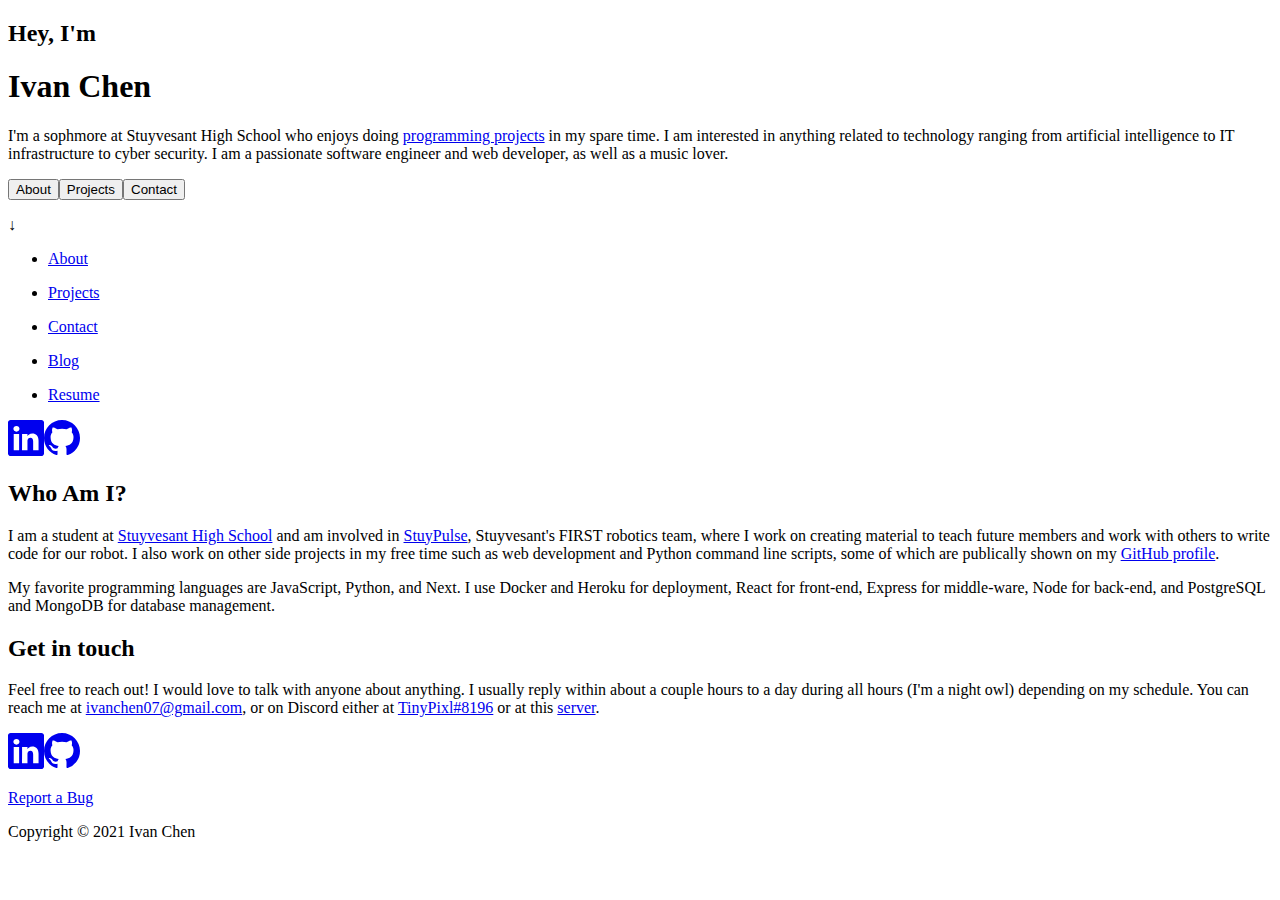
==== server/pages/index.html @ 2176bd6b "Updates" ====
<!DOCTYPE html><html><head><meta name="viewport" content="width=device-width"/><meta charSet="utf-8"/><title>Ivan Chen</title><meta name="description" content="Ivan Chen&#x27;s Portfolio Website"/><link rel="icon" href="/favicon.ico"/><meta name="next-head-count" content="5"/><link rel="preload" href="/_next/static/css/0c39e8dbccd1fcc1217e.css" as="style"/><link rel="stylesheet" href="/_next/static/css/0c39e8dbccd1fcc1217e.css" data-n-g=""/><link rel="preload" href="/_next/static/css/f74b1a1ca836b09311e3.css" as="style"/><link rel="stylesheet" href="/_next/static/css/f74b1a1ca836b09311e3.css" data-n-p=""/><noscript data-n-css=""></noscript><script defer="" nomodule="" src="/_next/static/chunks/polyfills-a40ef1678bae11e696dba45124eadd70.js"></script><script src="/_next/static/chunks/webpack-fb76148cfcfb42ca18eb.js" defer=""></script><script src="/_next/static/chunks/framework-895f067827ebe11ffe45.js" defer=""></script><script src="/_next/static/chunks/main-62b8caa3ccc47893b147.js" defer=""></script><script src="/_next/static/chunks/pages/_app-c2ca1a0cdf87b263abe1.js" defer=""></script><script src="/_next/static/chunks/pages/index-585929c271dc9061d3d9.js" defer=""></script><script src="/_next/static/cFytesZcVRIXCBgR3b11y/_buildManifest.js" defer=""></script><script src="/_next/static/cFytesZcVRIXCBgR3b11y/_ssgManifest.js" defer=""></script></head><body><div id="__next"><div class="Home_container__1EcsU"><div class="Home_opening__WzZ9S"><div class="Home_centered__3I-GP"><h2>Hey, I&#x27;m</h2><h1 class="Home_white__Aw9X7">Ivan Chen</h1><p>I&#x27;m a sophmore at <a class="Home_link__mABeA"> Stuyvesant High School</a> <!-- --> <!-- -->who enjoys doing <a href="#highlightProjects" class="Home_link__mABeA">programming projects</a> <!-- -->in my spare time. I am interested in anything related to technology ranging from artificial intelligence to IT infrastructure to cyber security. I am a passionate software engineer and web developer, as well as a music lover.</p><a href="#about"><button>About</button></a><a href="#projects"><button>Projects</button></a><a href="#contact"><button>Contact</button></a><p class="Home_downArrow__1E58Q">↓</p></div></div><div class="Home_navbar__14ZRa" id="navbar"><ul class="Home_centered__3I-GP"><li><p><a href="#about" class="Home_link__mABeA">About</a></p></li><li><p><a href="/crypto" class="Home_link__mABeA">Projects</a></p></li><li><p><a href="#contact" class="Home_link__mABeA">Contact</a></p></li><li><p><a href="/blog" class="Home_link__mABeA">Blog</a></p></li><li><p><a href="/resume.pdf" class="Home_link__mABeA">Resume</a></p></li></ul><div><a href="https://linkedin.com/in/anivanchen" class="Home_icon__3QFgh Home_link__mABeA"><svg xmlns="http://www.w3.org/2000/svg" width="36" height="36" fill="currentColor" viewBox="0 0 16 16"><path d="M0 1.146C0 .513.526 0 1.175 0h13.65C15.474 0 16 .513 16 1.146v13.708c0 .633-.526 1.146-1.175 1.146H1.175C.526 16 0 15.487 0 14.854V1.146zm4.943 12.248V6.169H2.542v7.225h2.401zm-1.2-8.212c.837 0 1.358-.554 1.358-1.248-.015-.709-.52-1.248-1.342-1.248-.822 0-1.359.54-1.359 1.248 0 .694.521 1.248 1.327 1.248h.016zm4.908 8.212V9.359c0-.216.016-.432.08-.586.173-.431.568-.878 1.232-.878.869 0 1.216.662 1.216 1.634v3.865h2.401V9.25c0-2.22-1.184-3.252-2.764-3.252-1.274 0-1.845.7-2.165 1.193v.025h-.016a5.54 5.54 0 0 1 .016-.025V6.169h-2.4c.03.678 0 7.225 0 7.225h2.4z"></path></svg></a><a href="https://github.com/anivanchen" class="Home_icon__3QFgh Home_link__mABeA"><svg xmlns="http://www.w3.org/2000/svg" width="36" height="36" fill="currentColor" viewBox="0 0 16 16"><path d="M8 0C3.58 0 0 3.58 0 8c0 3.54 2.29 6.53 5.47 7.59.4.07.55-.17.55-.38 0-.19-.01-.82-.01-1.49-2.01.37-2.53-.49-2.69-.94-.09-.23-.48-.94-.82-1.13-.28-.15-.68-.52-.01-.53.63-.01 1.08.58 1.23.82.72 1.21 1.87.87 2.33.66.07-.52.28-.87.51-1.07-1.78-.2-3.64-.89-3.64-3.95 0-.87.31-1.59.82-2.15-.08-.2-.36-1.02.08-2.12 0 0 .67-.21 2.2.82.64-.18 1.32-.27 2-.27.68 0 1.36.09 2 .27 1.53-1.04 2.2-.82 2.2-.82.44 1.1.16 1.92.08 2.12.51.56.82 1.27.82 2.15 0 3.07-1.87 3.75-3.65 3.95.29.25.54.73.54 1.48 0 1.07-.01 1.93-.01 2.2 0 .21.15.46.55.38A8.012 8.012 0 0 0 16 8c0-4.42-3.58-8-8-8z"></path></svg></a></div></div><a id="about"></a><div class="Home_about__3PaLB"><div class="Home_centered__3I-GP"><h2 class="Home_red__3k-sp">Who Am I?</h2><p>I am a student at <!-- --> <a href="https://stuy.enschool.org" class="Home_red__3k-sp Home_link__mABeA">Stuyvesant High School</a> <!-- --> and am involved in <a href="https://stuypulse.com" class="Home_red__3k-sp Home_link__mABeA">StuyPulse</a>, Stuyvesant&#x27;s FIRST robotics team, where I work on creating material to teach future members and work with others to write code for our robot. I also work on other side projects in my free time such as web development and Python command line scripts, some of which are publically shown on my <!-- --> <a href="https://github.com/anivanchen" class="Home_red__3k-sp Home_link__mABeA">GitHub profile</a>.</p><p>My favorite programming languages are JavaScript, Python, and Next. I use Docker and Heroku for deployment, React for front-end, Express for middle-ware, Node for back-end, and PostgreSQL and MongoDB for database management.</p></div></div><a id="contact"></a><div class="Home_contact__2V07w"><div class="Home_centered__3I-GP"><h2 class="Home_red__3k-sp">Get in touch</h2><p>Feel free to reach out! I would love to talk with anyone about anything. I usually reply within about a couple hours to a day during all hours (I&#x27;m a night owl) depending on my schedule. You can reach me at <!-- --> <a href="mailto:ivanchen07@gmail.com" class="Home_red__3k-sp Home_link__mABeA">ivanchen07@gmail.com</a>, or on Discord either at <!-- --> <a href="https://discordapp.com/channels/@me/822130958148435980/" class="Home_red__3k-sp Home_link__mABeA">TinyPixl#8196</a> <!-- -->or at this <a href="https://discord.gg/YWtm6Q7JQP" class="Home_red__3k-sp Home_link__mABeA">server</a>.</p></div></div><footer class="Home_footer__1WdhD"><div class="Home_centered__3I-GP"><a href="https://linkedin.com/in/anivanchen" class="Home_link__mABeA"><svg xmlns="http://www.w3.org/2000/svg" width="36" height="36" fill="currentColor" viewBox="0 0 16 16"><path d="M0 1.146C0 .513.526 0 1.175 0h13.65C15.474 0 16 .513 16 1.146v13.708c0 .633-.526 1.146-1.175 1.146H1.175C.526 16 0 15.487 0 14.854V1.146zm4.943 12.248V6.169H2.542v7.225h2.401zm-1.2-8.212c.837 0 1.358-.554 1.358-1.248-.015-.709-.52-1.248-1.342-1.248-.822 0-1.359.54-1.359 1.248 0 .694.521 1.248 1.327 1.248h.016zm4.908 8.212V9.359c0-.216.016-.432.08-.586.173-.431.568-.878 1.232-.878.869 0 1.216.662 1.216 1.634v3.865h2.401V9.25c0-2.22-1.184-3.252-2.764-3.252-1.274 0-1.845.7-2.165 1.193v.025h-.016a5.54 5.54 0 0 1 .016-.025V6.169h-2.4c.03.678 0 7.225 0 7.225h2.4z"></path></svg></a><a href="https://github.com/anivanchen" class="Home_link__mABeA"><svg xmlns="http://www.w3.org/2000/svg" width="36" height="36" fill="currentColor" viewBox="0 0 16 16"><path d="M8 0C3.58 0 0 3.58 0 8c0 3.54 2.29 6.53 5.47 7.59.4.07.55-.17.55-.38 0-.19-.01-.82-.01-1.49-2.01.37-2.53-.49-2.69-.94-.09-.23-.48-.94-.82-1.13-.28-.15-.68-.52-.01-.53.63-.01 1.08.58 1.23.82.72 1.21 1.87.87 2.33.66.07-.52.28-.87.51-1.07-1.78-.2-3.64-.89-3.64-3.95 0-.87.31-1.59.82-2.15-.08-.2-.36-1.02.08-2.12 0 0 .67-.21 2.2.82.64-.18 1.32-.27 2-.27.68 0 1.36.09 2 .27 1.53-1.04 2.2-.82 2.2-.82.44 1.1.16 1.92.08 2.12.51.56.82 1.27.82 2.15 0 3.07-1.87 3.75-3.65 3.95.29.25.54.73.54 1.48 0 1.07-.01 1.93-.01 2.2 0 .21.15.46.55.38A8.012 8.012 0 0 0 16 8c0-4.42-3.58-8-8-8z"></path></svg></a></div><div><p><a href="https://github.com/anivanchen/anivanchen.github.io/issues" class="Home_link__mABeA">Report a Bug</a></p><p>Copyright © 2021 Ivan Chen</p></div></footer></div></div><script id="__NEXT_DATA__" type="application/json">{"props":{"pageProps":{}},"page":"/","query":{},"buildId":"cFytesZcVRIXCBgR3b11y","nextExport":true,"autoExport":true,"isFallback":false,"scriptLoader":[]}</script></body></html>
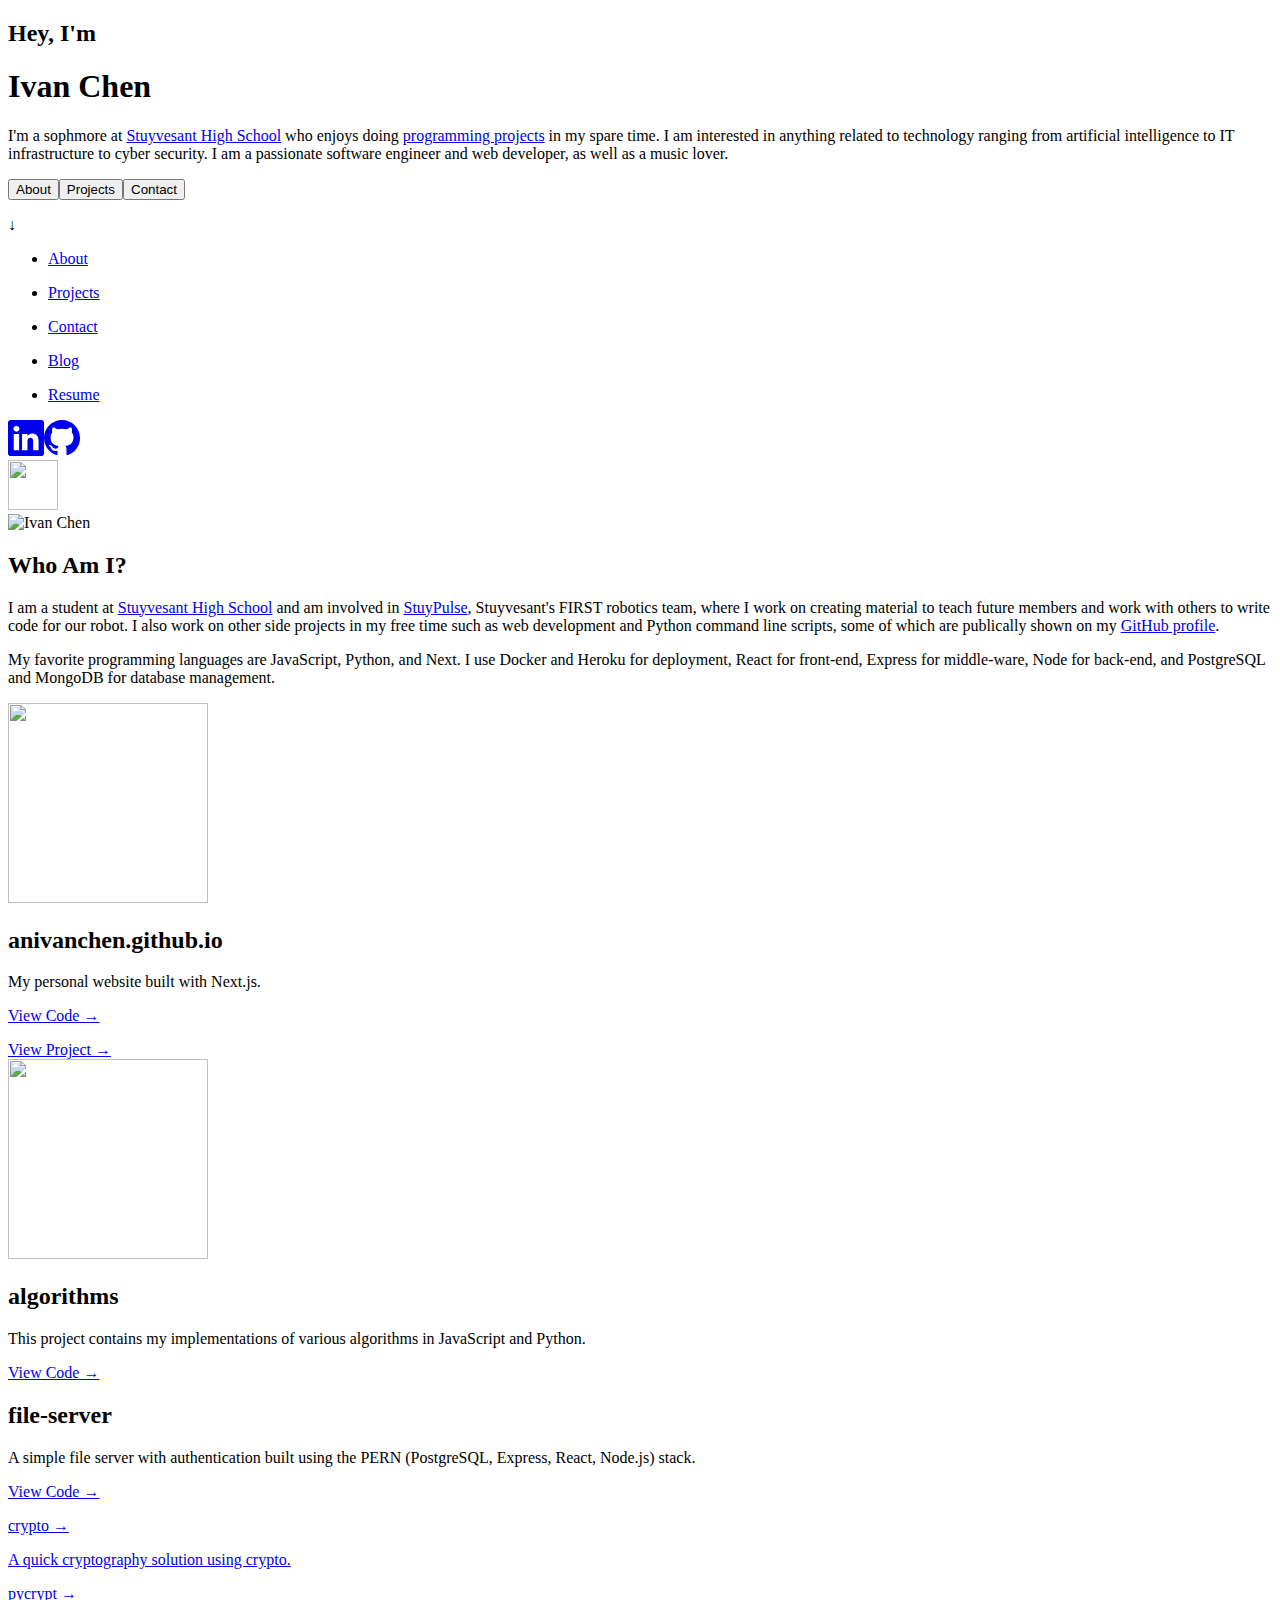
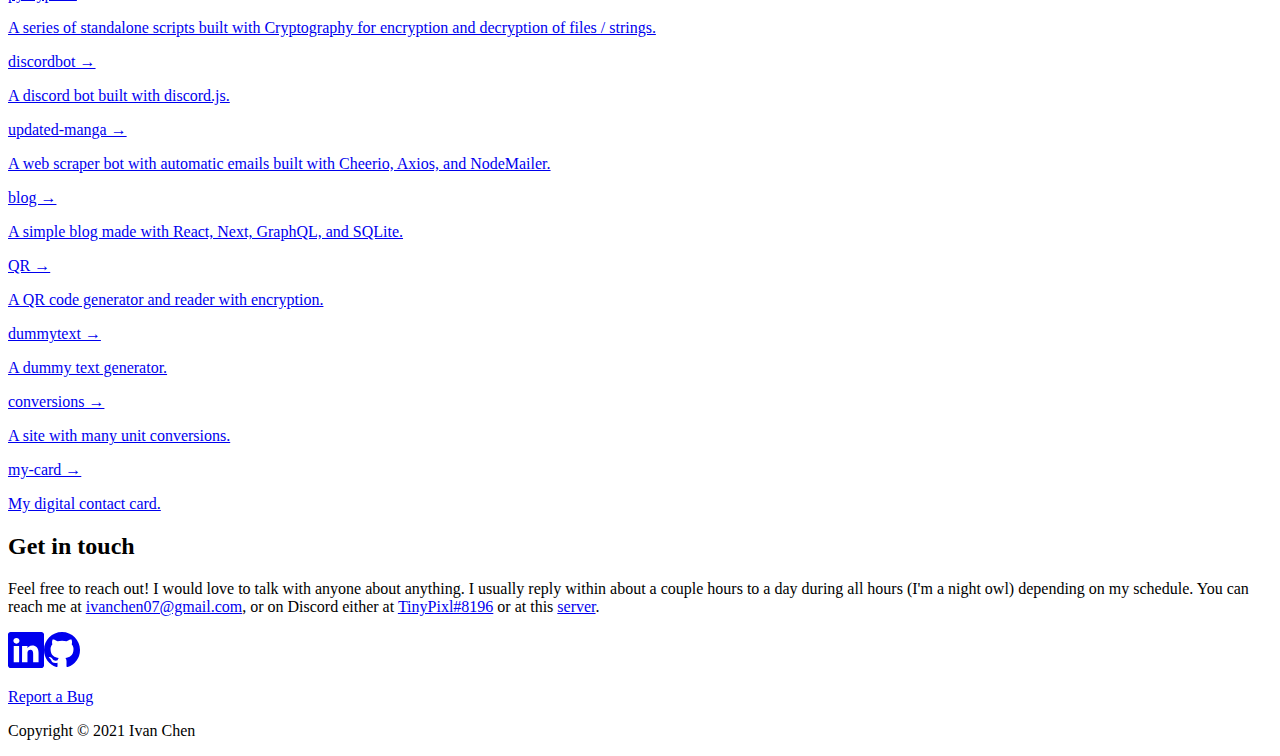
==== commit 24905585: "Deploying to gh-pages from @ anivanchen/anivanchen.github.io@f5812f303fbb976bb5859fe9b659a0f91d057b4" ====
--- a/server/pages/index.html
+++ b/server/pages/index.html
@@ -1 +1 @@
-<!DOCTYPE html><html><head><meta name="viewport" content="width=device-width"/><meta charSet="utf-8"/><title>Ivan Chen</title><meta name="description" content="Ivan Chen&#x27;s Portfolio Website"/><link rel="icon" href="/favicon.ico"/><meta name="next-head-count" content="5"/><link rel="preload" href="/_next/static/css/0c39e8dbccd1fcc1217e.css" as="style"/><link rel="stylesheet" href="/_next/static/css/0c39e8dbccd1fcc1217e.css" data-n-g=""/><link rel="preload" href="/_next/static/css/f74b1a1ca836b09311e3.css" as="style"/><link rel="stylesheet" href="/_next/static/css/f74b1a1ca836b09311e3.css" data-n-p=""/><noscript data-n-css=""></noscript><script defer="" nomodule="" src="/_next/static/chunks/polyfills-a40ef1678bae11e696dba45124eadd70.js"></script><script src="/_next/static/chunks/webpack-fb76148cfcfb42ca18eb.js" defer=""></script><script src="/_next/static/chunks/framework-895f067827ebe11ffe45.js" defer=""></script><script src="/_next/static/chunks/main-62b8caa3ccc47893b147.js" defer=""></script><script src="/_next/static/chunks/pages/_app-c2ca1a0cdf87b263abe1.js" defer=""></script><script src="/_next/static/chunks/pages/index-585929c271dc9061d3d9.js" defer=""></script><script src="/_next/static/cFytesZcVRIXCBgR3b11y/_buildManifest.js" defer=""></script><script src="/_next/static/cFytesZcVRIXCBgR3b11y/_ssgManifest.js" defer=""></script></head><body><div id="__next"><div class="Home_container__1EcsU"><div class="Home_opening__WzZ9S"><div class="Home_centered__3I-GP"><h2>Hey, I&#x27;m</h2><h1 class="Home_white__Aw9X7">Ivan Chen</h1><p>I&#x27;m a sophmore at <a class="Home_link__mABeA"> Stuyvesant High School</a> <!-- --> <!-- -->who enjoys doing <a href="#highlightProjects" class="Home_link__mABeA">programming projects</a> <!-- -->in my spare time. I am interested in anything related to technology ranging from artificial intelligence to IT infrastructure to cyber security. I am a passionate software engineer and web developer, as well as a music lover.</p><a href="#about"><button>About</button></a><a href="#projects"><button>Projects</button></a><a href="#contact"><button>Contact</button></a><p class="Home_downArrow__1E58Q">↓</p></div></div><div class="Home_navbar__14ZRa" id="navbar"><ul class="Home_centered__3I-GP"><li><p><a href="#about" class="Home_link__mABeA">About</a></p></li><li><p><a href="/crypto" class="Home_link__mABeA">Projects</a></p></li><li><p><a href="#contact" class="Home_link__mABeA">Contact</a></p></li><li><p><a href="/blog" class="Home_link__mABeA">Blog</a></p></li><li><p><a href="/resume.pdf" class="Home_link__mABeA">Resume</a></p></li></ul><div><a href="https://linkedin.com/in/anivanchen" class="Home_icon__3QFgh Home_link__mABeA"><svg xmlns="http://www.w3.org/2000/svg" width="36" height="36" fill="currentColor" viewBox="0 0 16 16"><path d="M0 1.146C0 .513.526 0 1.175 0h13.65C15.474 0 16 .513 16 1.146v13.708c0 .633-.526 1.146-1.175 1.146H1.175C.526 16 0 15.487 0 14.854V1.146zm4.943 12.248V6.169H2.542v7.225h2.401zm-1.2-8.212c.837 0 1.358-.554 1.358-1.248-.015-.709-.52-1.248-1.342-1.248-.822 0-1.359.54-1.359 1.248 0 .694.521 1.248 1.327 1.248h.016zm4.908 8.212V9.359c0-.216.016-.432.08-.586.173-.431.568-.878 1.232-.878.869 0 1.216.662 1.216 1.634v3.865h2.401V9.25c0-2.22-1.184-3.252-2.764-3.252-1.274 0-1.845.7-2.165 1.193v.025h-.016a5.54 5.54 0 0 1 .016-.025V6.169h-2.4c.03.678 0 7.225 0 7.225h2.4z"></path></svg></a><a href="https://github.com/anivanchen" class="Home_icon__3QFgh Home_link__mABeA"><svg xmlns="http://www.w3.org/2000/svg" width="36" height="36" fill="currentColor" viewBox="0 0 16 16"><path d="M8 0C3.58 0 0 3.58 0 8c0 3.54 2.29 6.53 5.47 7.59.4.07.55-.17.55-.38 0-.19-.01-.82-.01-1.49-2.01.37-2.53-.49-2.69-.94-.09-.23-.48-.94-.82-1.13-.28-.15-.68-.52-.01-.53.63-.01 1.08.58 1.23.82.72 1.21 1.87.87 2.33.66.07-.52.28-.87.51-1.07-1.78-.2-3.64-.89-3.64-3.95 0-.87.31-1.59.82-2.15-.08-.2-.36-1.02.08-2.12 0 0 .67-.21 2.2.82.64-.18 1.32-.27 2-.27.68 0 1.36.09 2 .27 1.53-1.04 2.2-.82 2.2-.82.44 1.1.16 1.92.08 2.12.51.56.82 1.27.82 2.15 0 3.07-1.87 3.75-3.65 3.95.29.25.54.73.54 1.48 0 1.07-.01 1.93-.01 2.2 0 .21.15.46.55.38A8.012 8.012 0 0 0 16 8c0-4.42-3.58-8-8-8z"></path></svg></a></div></div><a id="about"></a><div class="Home_about__3PaLB"><div class="Home_centered__3I-GP"><h2 class="Home_red__3k-sp">Who Am I?</h2><p>I am a student at <!-- --> <a href="https://stuy.enschool.org" class="Home_red__3k-sp Home_link__mABeA">Stuyvesant High School</a> <!-- --> and am involved in <a href="https://stuypulse.com" class="Home_red__3k-sp Home_link__mABeA">StuyPulse</a>, Stuyvesant&#x27;s FIRST robotics team, where I work on creating material to teach future members and work with others to write code for our robot. I also work on other side projects in my free time such as web development and Python command line scripts, some of which are publically shown on my <!-- --> <a href="https://github.com/anivanchen" class="Home_red__3k-sp Home_link__mABeA">GitHub profile</a>.</p><p>My favorite programming languages are JavaScript, Python, and Next. I use Docker and Heroku for deployment, React for front-end, Express for middle-ware, Node for back-end, and PostgreSQL and MongoDB for database management.</p></div></div><a id="contact"></a><div class="Home_contact__2V07w"><div class="Home_centered__3I-GP"><h2 class="Home_red__3k-sp">Get in touch</h2><p>Feel free to reach out! I would love to talk with anyone about anything. I usually reply within about a couple hours to a day during all hours (I&#x27;m a night owl) depending on my schedule. You can reach me at <!-- --> <a href="mailto:ivanchen07@gmail.com" class="Home_red__3k-sp Home_link__mABeA">ivanchen07@gmail.com</a>, or on Discord either at <!-- --> <a href="https://discordapp.com/channels/@me/822130958148435980/" class="Home_red__3k-sp Home_link__mABeA">TinyPixl#8196</a> <!-- -->or at this <a href="https://discord.gg/YWtm6Q7JQP" class="Home_red__3k-sp Home_link__mABeA">server</a>.</p></div></div><footer class="Home_footer__1WdhD"><div class="Home_centered__3I-GP"><a href="https://linkedin.com/in/anivanchen" class="Home_link__mABeA"><svg xmlns="http://www.w3.org/2000/svg" width="36" height="36" fill="currentColor" viewBox="0 0 16 16"><path d="M0 1.146C0 .513.526 0 1.175 0h13.65C15.474 0 16 .513 16 1.146v13.708c0 .633-.526 1.146-1.175 1.146H1.175C.526 16 0 15.487 0 14.854V1.146zm4.943 12.248V6.169H2.542v7.225h2.401zm-1.2-8.212c.837 0 1.358-.554 1.358-1.248-.015-.709-.52-1.248-1.342-1.248-.822 0-1.359.54-1.359 1.248 0 .694.521 1.248 1.327 1.248h.016zm4.908 8.212V9.359c0-.216.016-.432.08-.586.173-.431.568-.878 1.232-.878.869 0 1.216.662 1.216 1.634v3.865h2.401V9.25c0-2.22-1.184-3.252-2.764-3.252-1.274 0-1.845.7-2.165 1.193v.025h-.016a5.54 5.54 0 0 1 .016-.025V6.169h-2.4c.03.678 0 7.225 0 7.225h2.4z"></path></svg></a><a href="https://github.com/anivanchen" class="Home_link__mABeA"><svg xmlns="http://www.w3.org/2000/svg" width="36" height="36" fill="currentColor" viewBox="0 0 16 16"><path d="M8 0C3.58 0 0 3.58 0 8c0 3.54 2.29 6.53 5.47 7.59.4.07.55-.17.55-.38 0-.19-.01-.82-.01-1.49-2.01.37-2.53-.49-2.69-.94-.09-.23-.48-.94-.82-1.13-.28-.15-.68-.52-.01-.53.63-.01 1.08.58 1.23.82.72 1.21 1.87.87 2.33.66.07-.52.28-.87.51-1.07-1.78-.2-3.64-.89-3.64-3.95 0-.87.31-1.59.82-2.15-.08-.2-.36-1.02.08-2.12 0 0 .67-.21 2.2.82.64-.18 1.32-.27 2-.27.68 0 1.36.09 2 .27 1.53-1.04 2.2-.82 2.2-.82.44 1.1.16 1.92.08 2.12.51.56.82 1.27.82 2.15 0 3.07-1.87 3.75-3.65 3.95.29.25.54.73.54 1.48 0 1.07-.01 1.93-.01 2.2 0 .21.15.46.55.38A8.012 8.012 0 0 0 16 8c0-4.42-3.58-8-8-8z"></path></svg></a></div><div><p><a href="https://github.com/anivanchen/anivanchen.github.io/issues" class="Home_link__mABeA">Report a Bug</a></p><p>Copyright © 2021 Ivan Chen</p></div></footer></div></div><script id="__NEXT_DATA__" type="application/json">{"props":{"pageProps":{}},"page":"/","query":{},"buildId":"cFytesZcVRIXCBgR3b11y","nextExport":true,"autoExport":true,"isFallback":false,"scriptLoader":[]}</script></body></html>+<!DOCTYPE html><html><head><meta name="viewport" content="width=device-width"/><meta charSet="utf-8"/><title>Ivan Chen</title><meta name="description" content="Ivan Chen&#x27;s Portfolio Website"/><link rel="icon" href="/favicon.ico"/><meta name="next-head-count" content="5"/><link rel="preload" href="/_next/static/css/eb7327251e9e6f1bc0b9.css" as="style"/><link rel="stylesheet" href="/_next/static/css/eb7327251e9e6f1bc0b9.css" data-n-g=""/><link rel="preload" href="/_next/static/css/a01191639589ba2c54f6.css" as="style"/><link rel="stylesheet" href="/_next/static/css/a01191639589ba2c54f6.css" data-n-p=""/><noscript data-n-css=""></noscript><script defer="" nomodule="" src="/_next/static/chunks/polyfills-a40ef1678bae11e696dba45124eadd70.js"></script><script src="/_next/static/chunks/webpack-fb76148cfcfb42ca18eb.js" defer=""></script><script src="/_next/static/chunks/framework-895f067827ebe11ffe45.js" defer=""></script><script src="/_next/static/chunks/main-62b8caa3ccc47893b147.js" defer=""></script><script src="/_next/static/chunks/pages/_app-c2ca1a0cdf87b263abe1.js" defer=""></script><script src="/_next/static/chunks/pages/index-89904c64e8d1bddfe552.js" defer=""></script><script src="/_next/static/suNwYeup4DL_uIuDoQx3s/_buildManifest.js" defer=""></script><script src="/_next/static/suNwYeup4DL_uIuDoQx3s/_ssgManifest.js" defer=""></script></head><body><div id="__next"><div class="Home_container__1EcsU"><div class="Home_opening__WzZ9S"><div class="Home_centered__3I-GP"><h2>Hey, I&#x27;m</h2><h1 class="Home_white__Aw9X7">Ivan Chen</h1><p>I&#x27;m a sophmore at <a href="https://stuy.enschool.org" class="Home_link__mABeA"> Stuyvesant High School</a> <!-- --> <!-- -->who enjoys doing <a href="#projects" class="Home_link__mABeA">programming projects</a> <!-- -->in my spare time. I am interested in anything related to technology ranging from artificial intelligence to IT infrastructure to cyber security. I am a passionate software engineer and web developer, as well as a music lover.</p><a href="#about"><button>About</button></a><a href="#projects"><button>Projects</button></a><a href="#contact"><button>Contact</button></a><p class="Home_downArrow__1E58Q">↓</p></div></div><div class="Home_navbar__14ZRa" id="navbar"><ul class="Home_centered__3I-GP"><li><p><a href="#about" class="Home_link__mABeA">About</a></p></li><li><p><a href="#projects" class="Home_link__mABeA">Projects</a></p></li><li><p><a href="#contact" class="Home_link__mABeA">Contact</a></p></li><li><p><a href="/blog" class="Home_link__mABeA">Blog</a></p></li><li><p><a href="/resume.pdf" class="Home_link__mABeA">Resume</a></p></li></ul><div><a href="https://linkedin.com/in/anivanchen" class="Home_icon__3QFgh"><svg xmlns="http://www.w3.org/2000/svg" width="36" height="36" fill="currentColor" viewBox="0 0 16 16"><path d="M0 1.146C0 .513.526 0 1.175 0h13.65C15.474 0 16 .513 16 1.146v13.708c0 .633-.526 1.146-1.175 1.146H1.175C.526 16 0 15.487 0 14.854V1.146zm4.943 12.248V6.169H2.542v7.225h2.401zm-1.2-8.212c.837 0 1.358-.554 1.358-1.248-.015-.709-.52-1.248-1.342-1.248-.822 0-1.359.54-1.359 1.248 0 .694.521 1.248 1.327 1.248h.016zm4.908 8.212V9.359c0-.216.016-.432.08-.586.173-.431.568-.878 1.232-.878.869 0 1.216.662 1.216 1.634v3.865h2.401V9.25c0-2.22-1.184-3.252-2.764-3.252-1.274 0-1.845.7-2.165 1.193v.025h-.016a5.54 5.54 0 0 1 .016-.025V6.169h-2.4c.03.678 0 7.225 0 7.225h2.4z"></path></svg></a><a href="https://github.com/anivanchen" class="Home_icon__3QFgh"><svg xmlns="http://www.w3.org/2000/svg" width="36" height="36" fill="currentColor" viewBox="0 0 16 16"><path d="M8 0C3.58 0 0 3.58 0 8c0 3.54 2.29 6.53 5.47 7.59.4.07.55-.17.55-.38 0-.19-.01-.82-.01-1.49-2.01.37-2.53-.49-2.69-.94-.09-.23-.48-.94-.82-1.13-.28-.15-.68-.52-.01-.53.63-.01 1.08.58 1.23.82.72 1.21 1.87.87 2.33.66.07-.52.28-.87.51-1.07-1.78-.2-3.64-.89-3.64-3.95 0-.87.31-1.59.82-2.15-.08-.2-.36-1.02.08-2.12 0 0 .67-.21 2.2.82.64-.18 1.32-.27 2-.27.68 0 1.36.09 2 .27 1.53-1.04 2.2-.82 2.2-.82.44 1.1.16 1.92.08 2.12.51.56.82 1.27.82 2.15 0 3.07-1.87 3.75-3.65 3.95.29.25.54.73.54 1.48 0 1.07-.01 1.93-.01 2.2 0 .21.15.46.55.38A8.012 8.012 0 0 0 16 8c0-4.42-3.58-8-8-8z"></path></svg></a></div><div class="Home_navImage__3_myE"><img src="/logo.png" width="50" height="50" alt=""/></div></div><a id="about"></a><div class="Home_about__3PaLB"><div class="Home_aboutImage__1Q4Fi"><img src="/ivan.png" width="195.5" height="646" alt="Ivan Chen"/></div><div class="Home_centered__3I-GP"><h2 class="Home_red__3k-sp">Who Am I?</h2><p>I am a student at <!-- --> <a href="https://stuy.enschool.org" class="Home_red__3k-sp Home_link__mABeA">Stuyvesant High School</a> <!-- --> and am involved in <a href="https://stuypulse.com" class="Home_red__3k-sp Home_link__mABeA">StuyPulse</a>, Stuyvesant&#x27;s FIRST robotics team, where I work on creating material to teach future members and work with others to write code for our robot. I also work on other side projects in my free time such as web development and Python command line scripts, some of which are publically shown on my <!-- --> <a href="https://github.com/anivanchen" class="Home_red__3k-sp Home_link__mABeA">GitHub profile</a>.</p><p>My favorite programming languages are JavaScript, Python, and Next. I use Docker and Heroku for deployment, React for front-end, Express for middle-ware, Node for back-end, and PostgreSQL and MongoDB for database management.</p></div></div><a id="projects"></a><div class="Home_highlightProjects__sfomM"><div class="Home_grid__2Ei2F"><div><div class="Home_projectImage__34yjw"><img src="/logo.png" width="200" height="200" alt=""/></div><h2>anivanchen.github.io</h2><p>My personal website built with Next.js.</p><p><a href="https://github.com/anivanchen/anivanchen.github.io" class="Home_link__mABeA">View Code →</a></p><a href="https://anivanchen.github.io" class="Home_link__mABeA">View Project →</a></div><div><div class="Home_projectImage__34yjw"><img src="/algorithms.png" width="200" height="200" alt=""/></div><h2>algorithms</h2><p>This project contains my implementations of various algorithms in JavaScript and Python.</p><p><a href="https://github.com/anivanchen/algorithms" class="Home_link__mABeA">View Code →</a></p></div><div><div class="Home_projectImage__34yjw"><div class="Home_placeholderImage__1sNQh"></div></div><h2>file-server</h2><p>A simple file server with authentication built using the PERN (PostgreSQL, Express, React, Node.js) stack.</p><p><a href="https://github.com/anivanchen/file-server" class="Home_link__mABeA">View Code →</a></p></div></div></div><div class="Home_smallProjects__3wYxa"><div class="Home_grid__2Ei2F"><div class="Home_smallProject__3uZDP"><a href="https://github.com/anivanchen/crypto"><p>crypto →</p><p>A quick cryptography solution using crypto.</p></a></div><div class="Home_smallProject__3uZDP"><a href="https://github.com/anivanchen/pycrypt"><p>pycrypt →</p><p>A series of standalone scripts built with Cryptography for encryption and decryption of files / strings.</p></a></div><div class="Home_smallProject__3uZDP"><a href="https://github.com/anivanchen/discordbot-public"><p>discordbot →</p><p>A discord bot built with discord.js.</p></a></div><div class="Home_smallProject__3uZDP"><a href="https://github.com/anivanchen/updated-manga"><p>updated-manga →</p><p>A web scraper bot with automatic emails built with Cheerio, Axios, and NodeMailer.</p></a></div><div class="Home_smallProject__3uZDP"><a href="https://github.com/anivanchen/blog"><p>blog →</p><p>A simple blog made with React, Next, GraphQL, and SQLite.</p></a></div><div class="Home_smallProject__3uZDP"><a href="https://github.com/anivanchen/QR"><p>QR →</p><p>A QR code generator and reader with encryption.</p></a></div><div class="Home_smallProject__3uZDP"><a href="https://github.com/anivanchen/dummytext"><p>dummytext →</p><p>A dummy text generator.</p></a></div><div class="Home_smallProject__3uZDP"><a href="https://github.com/anivanchen/conversions"><p>conversions →</p><p>A site with many unit conversions.</p></a></div><div class="Home_smallProject__3uZDP"><a href="https://github.com/anivanchen/my-card"><p>my-card →</p><p>My digital contact card.</p></a></div></div></div><a id="contact"></a><div class="Home_contact__2V07w"><div class="Home_centered__3I-GP"><h2 class="Home_red__3k-sp">Get in touch</h2><p>Feel free to reach out! I would love to talk with anyone about anything. I usually reply within about a couple hours to a day during all hours (I&#x27;m a night owl) depending on my schedule. You can reach me at <!-- --> <a href="mailto:ivanchen07@gmail.com" class="Home_red__3k-sp Home_link__mABeA">ivanchen07@gmail.com</a>, or on Discord either at <!-- --> <a href="https://discordapp.com/channels/@me/822130958148435980/" class="Home_red__3k-sp Home_link__mABeA">TinyPixl#8196</a> <!-- -->or at this <a href="https://discord.gg/YWtm6Q7JQP" class="Home_red__3k-sp Home_link__mABeA">server</a>.</p></div></div><footer class="Home_footer__1WdhD"><div class="Home_centered__3I-GP"><a href="https://linkedin.com/in/anivanchen" class="Home_icon__3QFgh"><svg xmlns="http://www.w3.org/2000/svg" width="36" height="36" fill="currentColor" viewBox="0 0 16 16"><path d="M0 1.146C0 .513.526 0 1.175 0h13.65C15.474 0 16 .513 16 1.146v13.708c0 .633-.526 1.146-1.175 1.146H1.175C.526 16 0 15.487 0 14.854V1.146zm4.943 12.248V6.169H2.542v7.225h2.401zm-1.2-8.212c.837 0 1.358-.554 1.358-1.248-.015-.709-.52-1.248-1.342-1.248-.822 0-1.359.54-1.359 1.248 0 .694.521 1.248 1.327 1.248h.016zm4.908 8.212V9.359c0-.216.016-.432.08-.586.173-.431.568-.878 1.232-.878.869 0 1.216.662 1.216 1.634v3.865h2.401V9.25c0-2.22-1.184-3.252-2.764-3.252-1.274 0-1.845.7-2.165 1.193v.025h-.016a5.54 5.54 0 0 1 .016-.025V6.169h-2.4c.03.678 0 7.225 0 7.225h2.4z"></path></svg></a><a href="https://github.com/anivanchen"><svg xmlns="http://www.w3.org/2000/svg" width="36" height="36" fill="currentColor" viewBox="0 0 16 16"><path d="M8 0C3.58 0 0 3.58 0 8c0 3.54 2.29 6.53 5.47 7.59.4.07.55-.17.55-.38 0-.19-.01-.82-.01-1.49-2.01.37-2.53-.49-2.69-.94-.09-.23-.48-.94-.82-1.13-.28-.15-.68-.52-.01-.53.63-.01 1.08.58 1.23.82.72 1.21 1.87.87 2.33.66.07-.52.28-.87.51-1.07-1.78-.2-3.64-.89-3.64-3.95 0-.87.31-1.59.82-2.15-.08-.2-.36-1.02.08-2.12 0 0 .67-.21 2.2.82.64-.18 1.32-.27 2-.27.68 0 1.36.09 2 .27 1.53-1.04 2.2-.82 2.2-.82.44 1.1.16 1.92.08 2.12.51.56.82 1.27.82 2.15 0 3.07-1.87 3.75-3.65 3.95.29.25.54.73.54 1.48 0 1.07-.01 1.93-.01 2.2 0 .21.15.46.55.38A8.012 8.012 0 0 0 16 8c0-4.42-3.58-8-8-8z"></path></svg></a></div><div class="Home_footerCentered__1vjsy"><p><a href="https://github.com/anivanchen/anivanchen.github.io/issues" class="Home_link__mABeA">Report a Bug</a></p><p>Copyright © 2021 Ivan Chen</p></div></footer></div></div><script id="__NEXT_DATA__" type="application/json">{"props":{"pageProps":{}},"page":"/","query":{},"buildId":"suNwYeup4DL_uIuDoQx3s","nextExport":true,"autoExport":true,"isFallback":false,"scriptLoader":[]}</script></body></html>